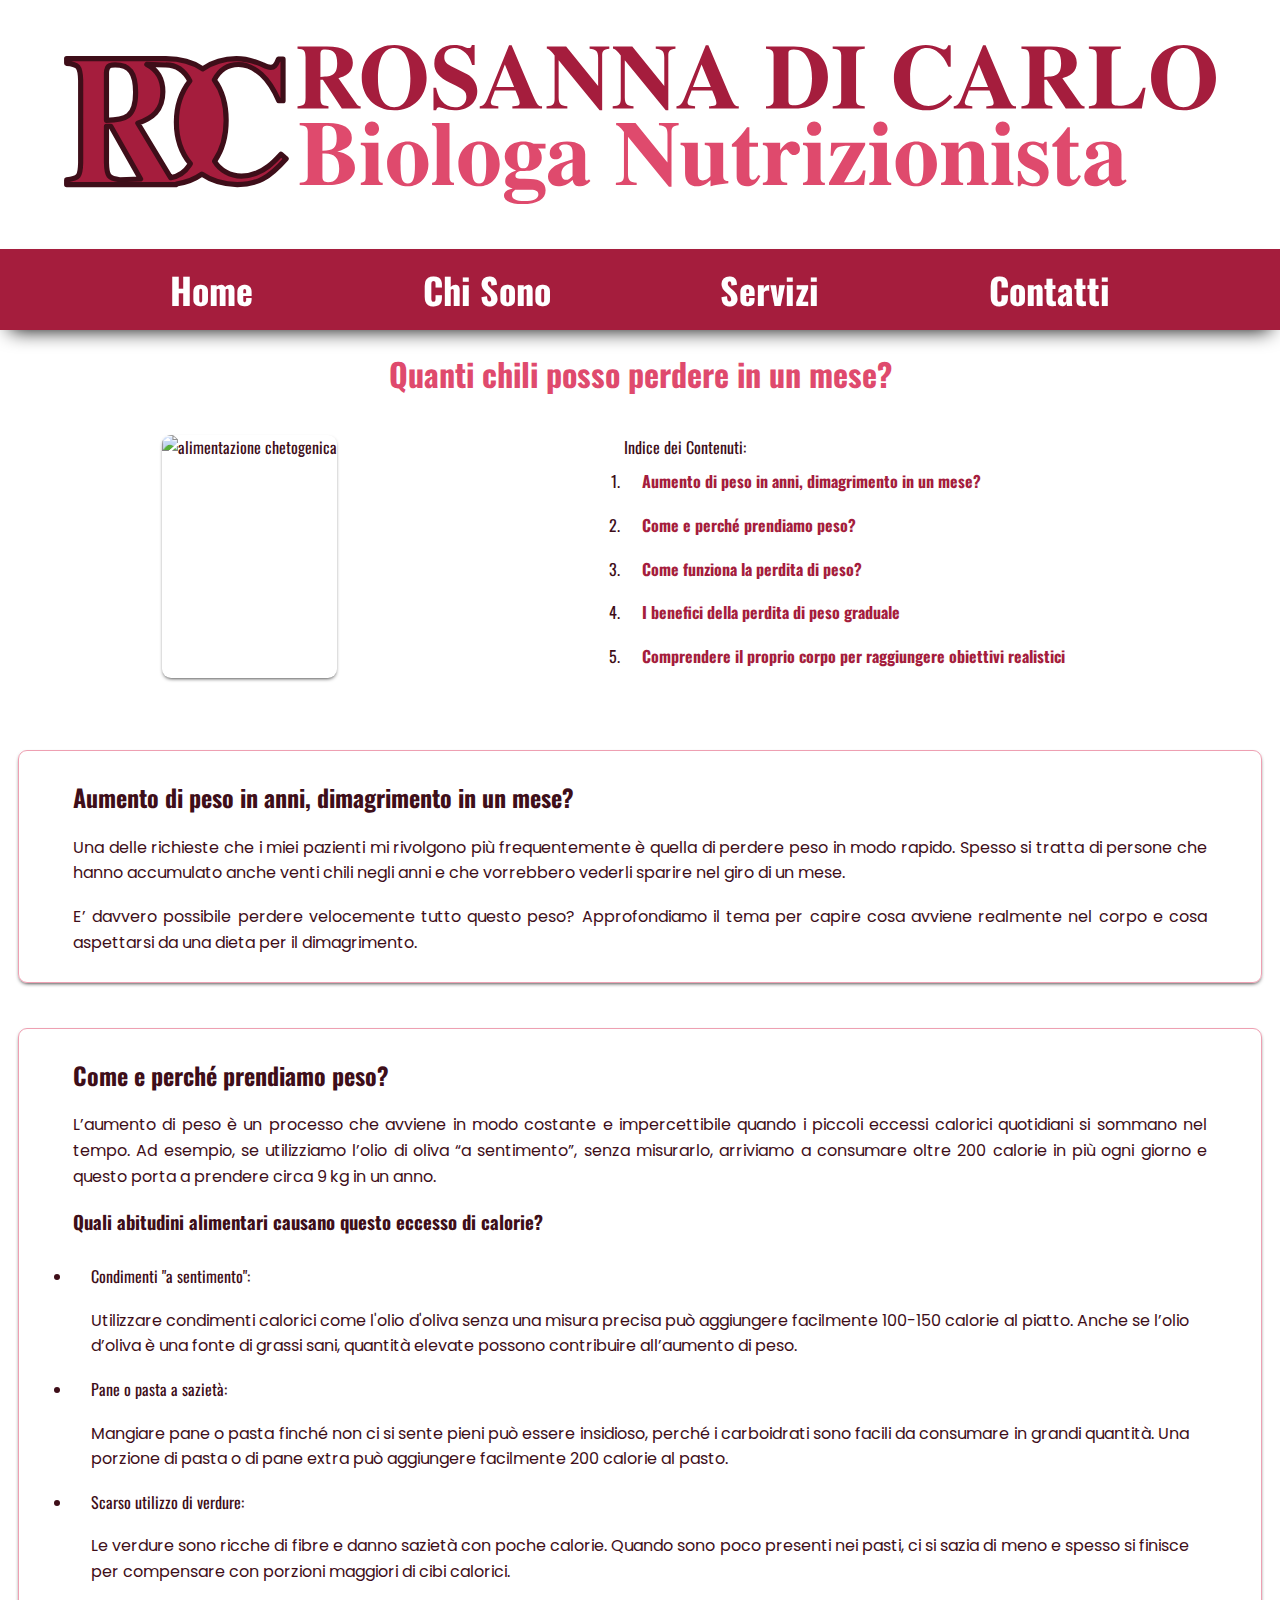
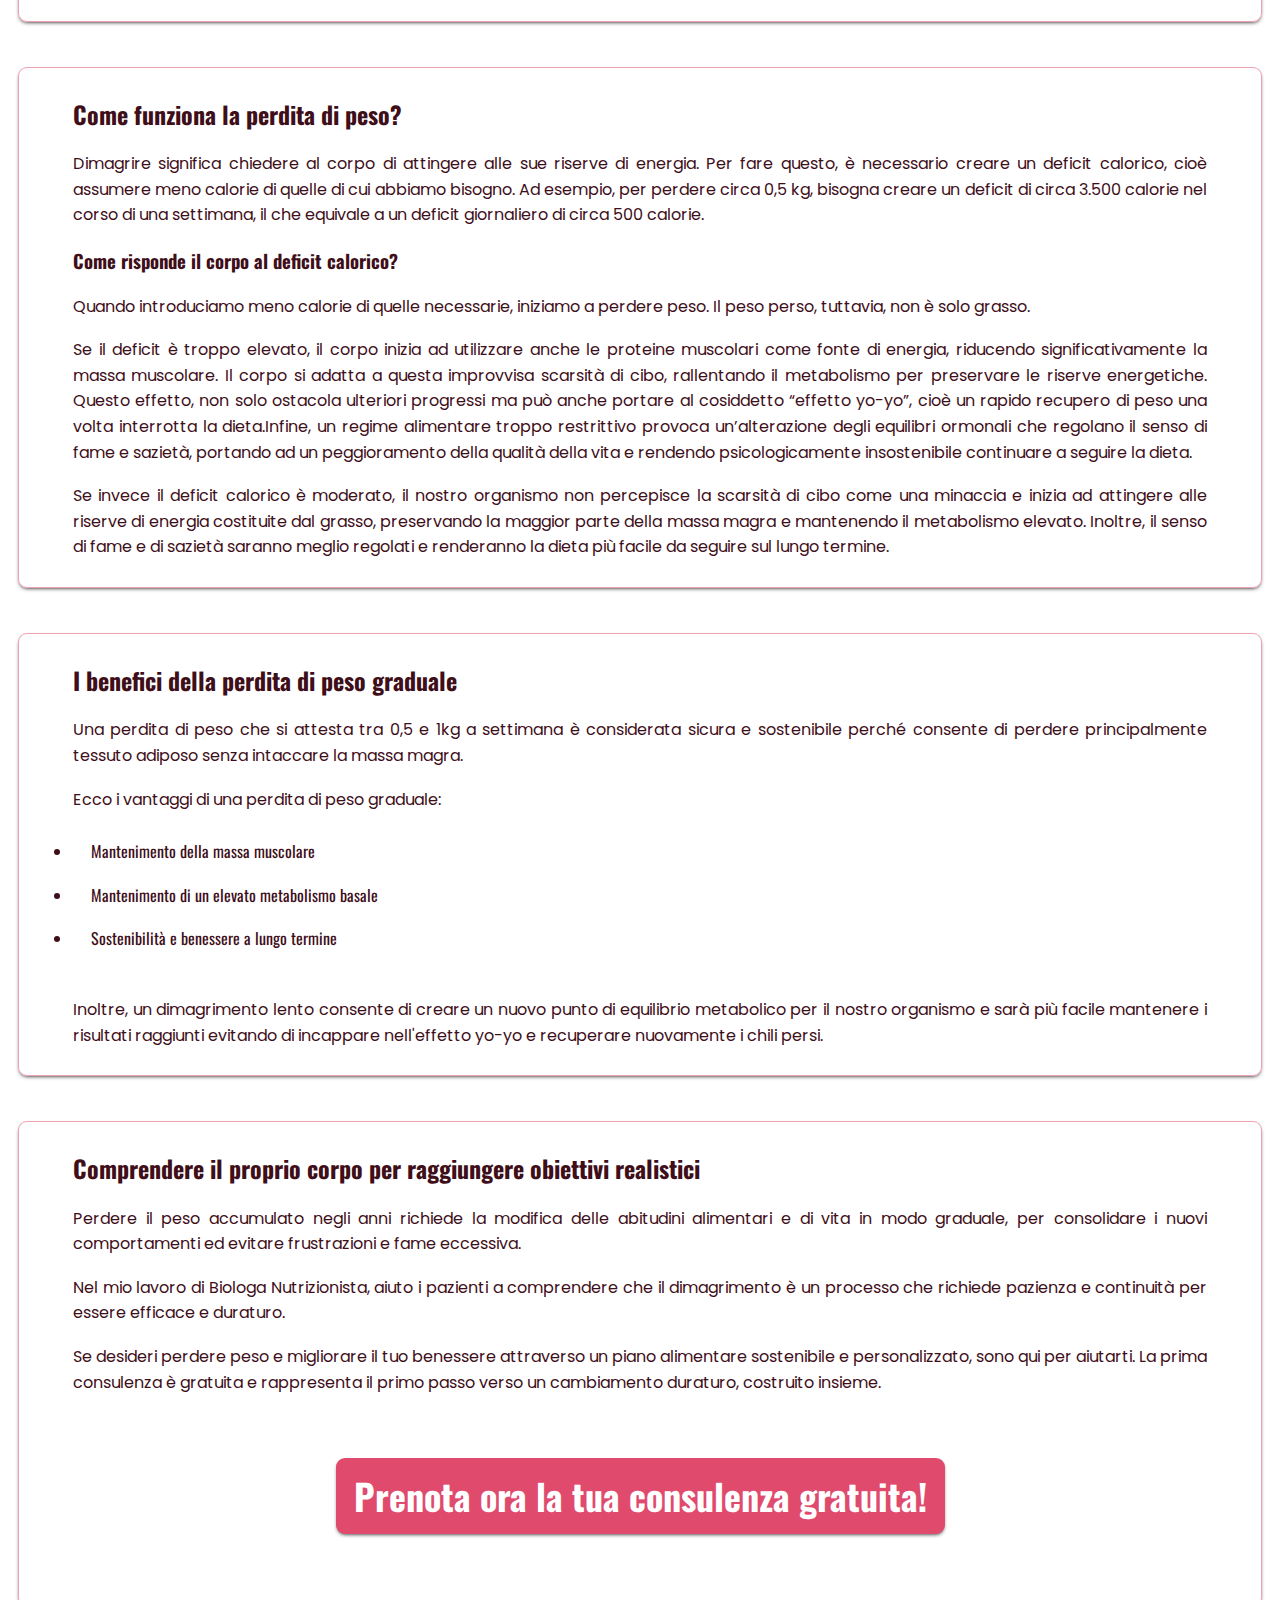
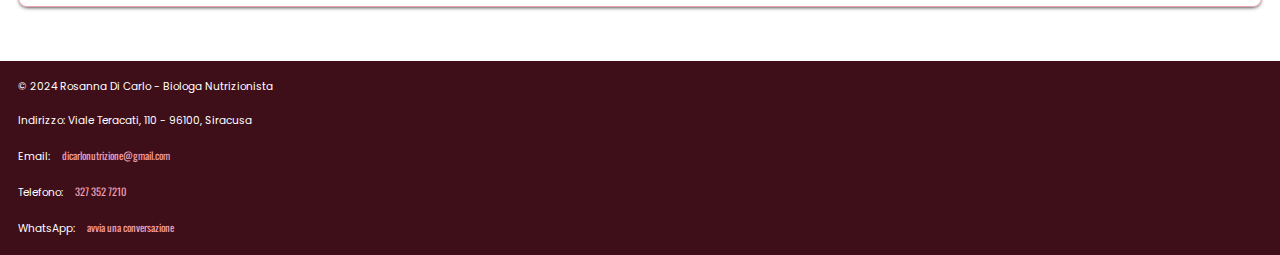
==== quanti-chili-posso-perdere-in-un-mese.html @ 1659f704 "Add files via upload" ====
<!DOCTYPE html>
<html lang="it">
	<head>
		<meta charset="UTF-8">
		<meta name="viewport" content="width=device-width, initial-scale=1.0">
		<meta name="description" content="Vuoi perdere peso in modo sano? Scopri quanti chili puoi perdere in un mese e richiedi una consulenza nutrizionale personalizzata.">
		<meta property="og:title" content="Quanti chili puoi davvero perdere in un mese? La guida della Nutrizionista per risultati sicuri" />
		<meta property="og:description" content="Vuoi perdere peso in modo sano? Scopri quanti chili puoi perdere in un mese e richiedi una consulenza nutrizionale personalizzata." />
		<meta property="og:image" content="img/weight-loss-stages.png" />
		<meta property="og:url" content="https://rosannadicarlo.it/quanti-chili-posso-perdere-in-un-mese" />
		<meta property="og:type" content="website" />
		<title>Quanti chili puoi davvero perdere in un mese? La guida della Nutrizionista per risultati sicuri</title>
		<link rel="icon" href="img/favicon.ico" type="image/x-icon">
		<link rel="stylesheet" href="styles.css">
	</head>
	<body>
		<!-- Intestazione -->
		<header>
			<img class="logo" src="img/logo.svg" alt="Logo Rosanna Di Carlo">
		</header>
		<!-- Barra di Navigazione -->
		<nav>
			<ul>
				<li>
					<a href="https://rosannadicarlo.it/#home">Home</a>
				</li>
				<li>
					<a href="https://rosannadicarlo.it/#chi-sono">Chi Sono</a>
				</li>
				<li>
					<a href="https://rosannadicarlo.it/#servizi">Servizi</a>
				</li>
				<li>
					<a href="https://rosannadicarlo.it/#contatti">Contatti</a>
				</li>
			</ul>
		</nav>
		<main>
			<h1 class="title">Quanti chili posso perdere in un mese?</h1>
			<!-- indice dei contenuti -->
			<div class="container-row">
				<img src="img/weight-loss-stages.png" alt="alimentazione chetogenica" class="round-corners">
				<div>
					<ol>Indice dei Contenuti:
						<li>
							<a href="#sec1">Aumento di peso in anni, dimagrimento in un mese?</a>
						</li>
						<li>
							<a href="#sec2">Come e perché prendiamo peso?</a>
						</li>
						<li>
							<a href="#sec3">Come funziona la perdita di peso?</a>
						</li>
						<li>
							<a href="#sec4">I benefici della perdita di peso graduale</a>
						</li>
						<li>
							<a href="#sec5">Comprendere il proprio corpo per raggiungere obiettivi realistici</a>
						</li>
					</ol>
				</div>
			</div>
			<section id="sec1">	
				<div>
					<h2>Aumento di peso in anni, dimagrimento in un mese?</h2>
					<p>Una delle richieste che i miei pazienti mi rivolgono più frequentemente è quella di perdere peso in modo rapido. Spesso si tratta di persone che hanno accumulato anche venti chili negli anni e che vorrebbero vederli sparire nel giro di un mese.</p>
					<p>E’ davvero possibile perdere velocemente tutto questo peso? Approfondiamo il tema per capire cosa avviene realmente nel corpo e cosa aspettarsi da una dieta per il dimagrimento. </p>
					
				</div>
			</section>
			<section id="sec2">
				<div>
					<h2>Come e perché prendiamo peso?</h2>
					<p>L’aumento di peso è un processo che avviene in modo costante e impercettibile quando i piccoli eccessi calorici quotidiani si sommano nel tempo. Ad esempio, se utilizziamo l’olio di oliva “a sentimento”, senza misurarlo, arriviamo a consumare oltre 200 calorie in più ogni giorno e questo porta a prendere circa 9 kg in un anno.</p>
					<h3>Quali abitudini alimentari causano questo eccesso di calorie?</h3>
					<ul>
						<li>Condimenti "a sentimento":</li>
						<p>Utilizzare condimenti calorici come l'olio d'oliva senza una misura precisa può aggiungere facilmente 100-150 calorie al piatto. Anche se l’olio d’oliva è una fonte di grassi sani, quantità elevate possono contribuire all’aumento di peso.</p>
						<li>Pane o pasta a sazietà:</li>
						<p>Mangiare pane o pasta finché non ci si sente pieni può essere insidioso, perché i carboidrati sono facili da consumare in grandi quantità. Una porzione di pasta o di pane extra può aggiungere facilmente 200 calorie al pasto.</p>
						<li>Scarso utilizzo di verdure:</li>
						<p>Le verdure sono ricche di fibre e danno sazietà con poche calorie. Quando sono poco presenti nei pasti, ci si sazia di meno e spesso si finisce per compensare con porzioni maggiori di cibi calorici.</p>
					</ul>
				</div>
			</section>
			<section id="sec3">
				<div>
					<h2>Come funziona la perdita di peso?</h2>
					<p>Dimagrire significa chiedere al corpo di attingere alle sue riserve di energia. Per fare questo, è necessario creare un deficit calorico, cioè assumere meno calorie di quelle di cui abbiamo bisogno.  Ad esempio, per perdere circa 0,5 kg, bisogna creare un deficit di circa 3.500 calorie nel corso di una settimana, il che equivale a un deficit giornaliero di circa 500 calorie.</p>
					<h3>Come risponde il corpo al deficit calorico?</h3>
					<p>Quando introduciamo meno calorie di quelle necessarie, iniziamo a perdere peso. Il peso perso, tuttavia, non è solo grasso.</p>
					<p>Se il deficit è troppo elevato, il corpo inizia ad utilizzare anche le proteine muscolari come fonte di energia, riducendo significativamente la massa muscolare. Il corpo si adatta a questa improvvisa scarsità di cibo, rallentando il metabolismo per preservare le riserve energetiche. Questo effetto, non solo ostacola ulteriori progressi ma può anche portare al cosiddetto “effetto yo-yo”, cioè un rapido recupero di peso una volta interrotta la dieta.Infine, un regime alimentare troppo restrittivo provoca un’alterazione degli equilibri ormonali che regolano il senso di fame e sazietà, portando ad un peggioramento della qualità della vita e rendendo psicologicamente insostenibile continuare a seguire la dieta.</p>
					<p>Se invece il deficit calorico è moderato, il nostro organismo non percepisce la scarsità di cibo come una minaccia e inizia ad attingere alle riserve di energia costituite dal grasso, preservando la maggior parte della massa magra e mantenendo il metabolismo elevato. Inoltre, il senso di fame e di sazietà saranno meglio regolati e renderanno la dieta più facile da seguire sul lungo termine.</p>
				</div>
			</section>
			<section id="sec4">
				<div>
					<h2>I benefici della perdita di peso graduale</h2>
					<p>Una perdita di peso che si attesta tra 0,5 e 1kg a settimana è considerata sicura e sostenibile perché consente di perdere principalmente tessuto adiposo senza intaccare la massa magra.</p>
					<p>Ecco i vantaggi di una perdita di peso graduale:
						<ul>
							<li>Mantenimento della massa muscolare</li>
							<li>Mantenimento di un elevato metabolismo basale</li>
							<li>Sostenibilità e benessere a lungo termine</li>
						</ul>
					</p>
					<p>Inoltre, un dimagrimento lento consente di creare un nuovo punto di equilibrio metabolico per il nostro organismo e sarà più facile mantenere i risultati raggiunti evitando di incappare nell'effetto yo-yo e recuperare nuovamente i chili persi.</p>
				</div>			
			</section>
			<section id="sec5">
				<div>
					<h2>Comprendere il proprio corpo per raggiungere obiettivi realistici</h2>
					<p>Perdere il peso accumulato negli anni richiede la modifica delle abitudini alimentari e di vita in modo graduale, per consolidare i nuovi comportamenti ed evitare frustrazioni e fame eccessiva.</p>
<p>					Nel mio lavoro di Biologa Nutrizionista, aiuto i pazienti a comprendere che il dimagrimento è un processo che richiede pazienza e continuità per essere efficace e duraturo.</p>
					<p>Se desideri perdere peso e migliorare il tuo benessere attraverso un piano alimentare sostenibile e personalizzato, sono qui per aiutarti. La prima consulenza è gratuita e rappresenta il primo passo verso un cambiamento duraturo, costruito insieme.</p>
					<div class="cta">
						<a href="https://rosannadicarlo.it/#contatti" class="cta-link">Prenota ora la tua consulenza gratuita!</a>
					</div>
				</div>			
			</section>
		</main>
		<!-- Piede di Pagina -->
		<footer>
	    		<p>© 2024 Rosanna Di Carlo - Biologa Nutrizionista</p>
	    		<p>Indirizzo: Viale Teracati, 110 - 96100, Siracusa</p>
	    		<p>Email: 
	    			<a href="mailto:dicarlonutrizione@gmail.com">dicarlonutrizione@gmail.com</a>
    			</p>
	    		<p>Telefono: 
				<a href="tel:3273527210">327 352 7210</a>
			</p>
			<p>WhatsApp: 
					<a href="https://wa.me/393273527210" alt="Avvia una conversazione su WhatsApp" title="clicca per avviare una chat su Whatsapp">avvia una conversazione</a>
				</p>
			<!--p>Social: 
	    			<a href="https://www.facebook.com/tuapagina" target="_blank" rel="noopener noreferrer">Facebook</a>
	    			<a href="https://www.instagram.com/tuoaccount" target="_blank" rel="noopener noreferrer">Instagram</a>
    			</p-->
		</footer>
	</body>
</html>
---- styles.css ----
/* Aggiungi qui eventuali stili CSS personalizzati */
        /* PALETTE DI COLORI:
        1: #3E0E19; molto scuro, per testi e contorni;
        2: #A51D3D; acceso, per navbar, footer e/o titoli;
        3: #DF4A6D; medio, alternativa per navbar, footer e/o titoli; colore dei link;
        4: #EEA0B2; tenue, non ancora definito, per contrasto con scuro e acceso;
        5: white; bianco, per sfondo pagina;*/
/* generale */       
@import url('https://fonts.googleapis.com/css2?family=Oswald&family=Poppins&display=swap');
* {
	box-sizing: border-box;
	margin: 0;
	padding: 0;
	font-family: 'Poppins', sans-serif;
	/*border: 1px solid black;*/
	font-family: 'Oswald', serif;
	scroll-behavior: smooth;
	}
/* header */
header {
	display: flex;
	align-items: center;
	justify-content: center;
	}
.logo {
	width: 90vw;
	margin: 5vmin 0;
	}
.title {
	color: #DF4A6D;
	text-align: center;
	}
h1, h2, h3, h4, h5, h6 {
	font-family: 'Oswald', serif;
	font-weight: bold;
	}
p {
	font-family: 'Poppins', sans-serif;
	font-weight: normal;
	text-align: justify;
	}
/* navbar */
nav {
	background-color: #A51D3D;
	height: 9vmin;
	position: sticky;
	top: 0;
	display: flex;
	align-items: center;
	box-shadow: 0 10px 20px -10px black;
	}
nav ul {
	text-align: center;
	width: 100%;
	display: flex;
	justify-content: space-evenly;
	}
nav li {
	list-style-type: none;
	}
nav a {
	color: white;
	text-decoration: none;
	font-weight: bold;
	font-size: 4vmin;
	}
nav a:hover, nav a:active {
	text-decoration: underline;
	}
/* main content */
main {
	padding: 1vmin 2vmin;
	line-height: 1.6;
	color: #3E0E19;
	}
main * {
	padding: inherit;
	}
main a {
	text-decoration: none;
	color: #A51D3D;
	font-weight: bold;
	padding: 0;
	}
main a:hover, main a:active {
	text-decoration: underline;
	}
.container-row {
	display: flex;
	justify-content: space-around;
	}
.cta {
	width:100%;
	display: flex;
	justify-content: space-around;
}
.cta-link {
	margin: 5vmin 0;
	padding: 1vmin 2vmin;
	background-color: #DF4A6D;
	color: white;
	font-size: 4vmin;
	font-weight: bold;
	border-radius: 9px;
	box-shadow: 0 2px 4px -2px black;
	display: flex;
	align-items: center;
	justify-content: center;	
}
section {
	margin: 5vmin 0;
	border: 1px solid #EEA0B2;
	border-radius: 9px;
	box-shadow:  0 2px 4px -2px black;
	scroll-margin-top: 9vmin;
	padding: inherit;
	display: flex;
	align-items: flex-start;
	justify-content: center;
	flex-wrap:wrap;
	}
blockquote {
	padding: 4vmin 8vmin;
}
li p {
	display: inline;
}
.carousel {
	margin: 0;
	padding: 0;
	width: 100%;
	display: flex;
	justify-content: space-around;
	}
.carousel .round-corners {
	width: 25vw;
	}
.round-corners {
	margin: 2vmin 0;
	padding: 0;
	max-width: 33.33vw;
	object-fit: contain;
	border-radius: 9px;
	box-shadow: 0 2px 4px -2px black;
	}
@media screen and (orientation:portrait) {
	section {
		flex-wrap: wrap;
		justify-content: center;
		}
	.container-row {
		flex-wrap: wrap;
		justify-content: center;
	}
	.carousel {
		flex-direction: column;
		justify-content: center;
		}
	.carousel .round-corners {
		width: 90vw;
		}
	.round-corners {
		margin-top: 2vmin;
		padding: 0;
		max-width: 90vw;	
		aspect-ratio: 1/1;
		object-fit: cover;
		border-radius: 9px;
		box-shadow:  0 2px 4px -2px black;
		}	
	section > div {
	max-width: 100%;
		}
	li p {
	display: block;
	}	
	}
/* footer */	
footer {
	padding: 1vmin;
	background-color: #3E0E19;
	color: white;
	font-size: 66%;
	}
footer * {
	padding: inherit;
	}
footer a {
	color: #EEA0B2;
	text-decoration: none;
	}
footer a:hover, footer a:active {
	text-decoration: underline;
	}
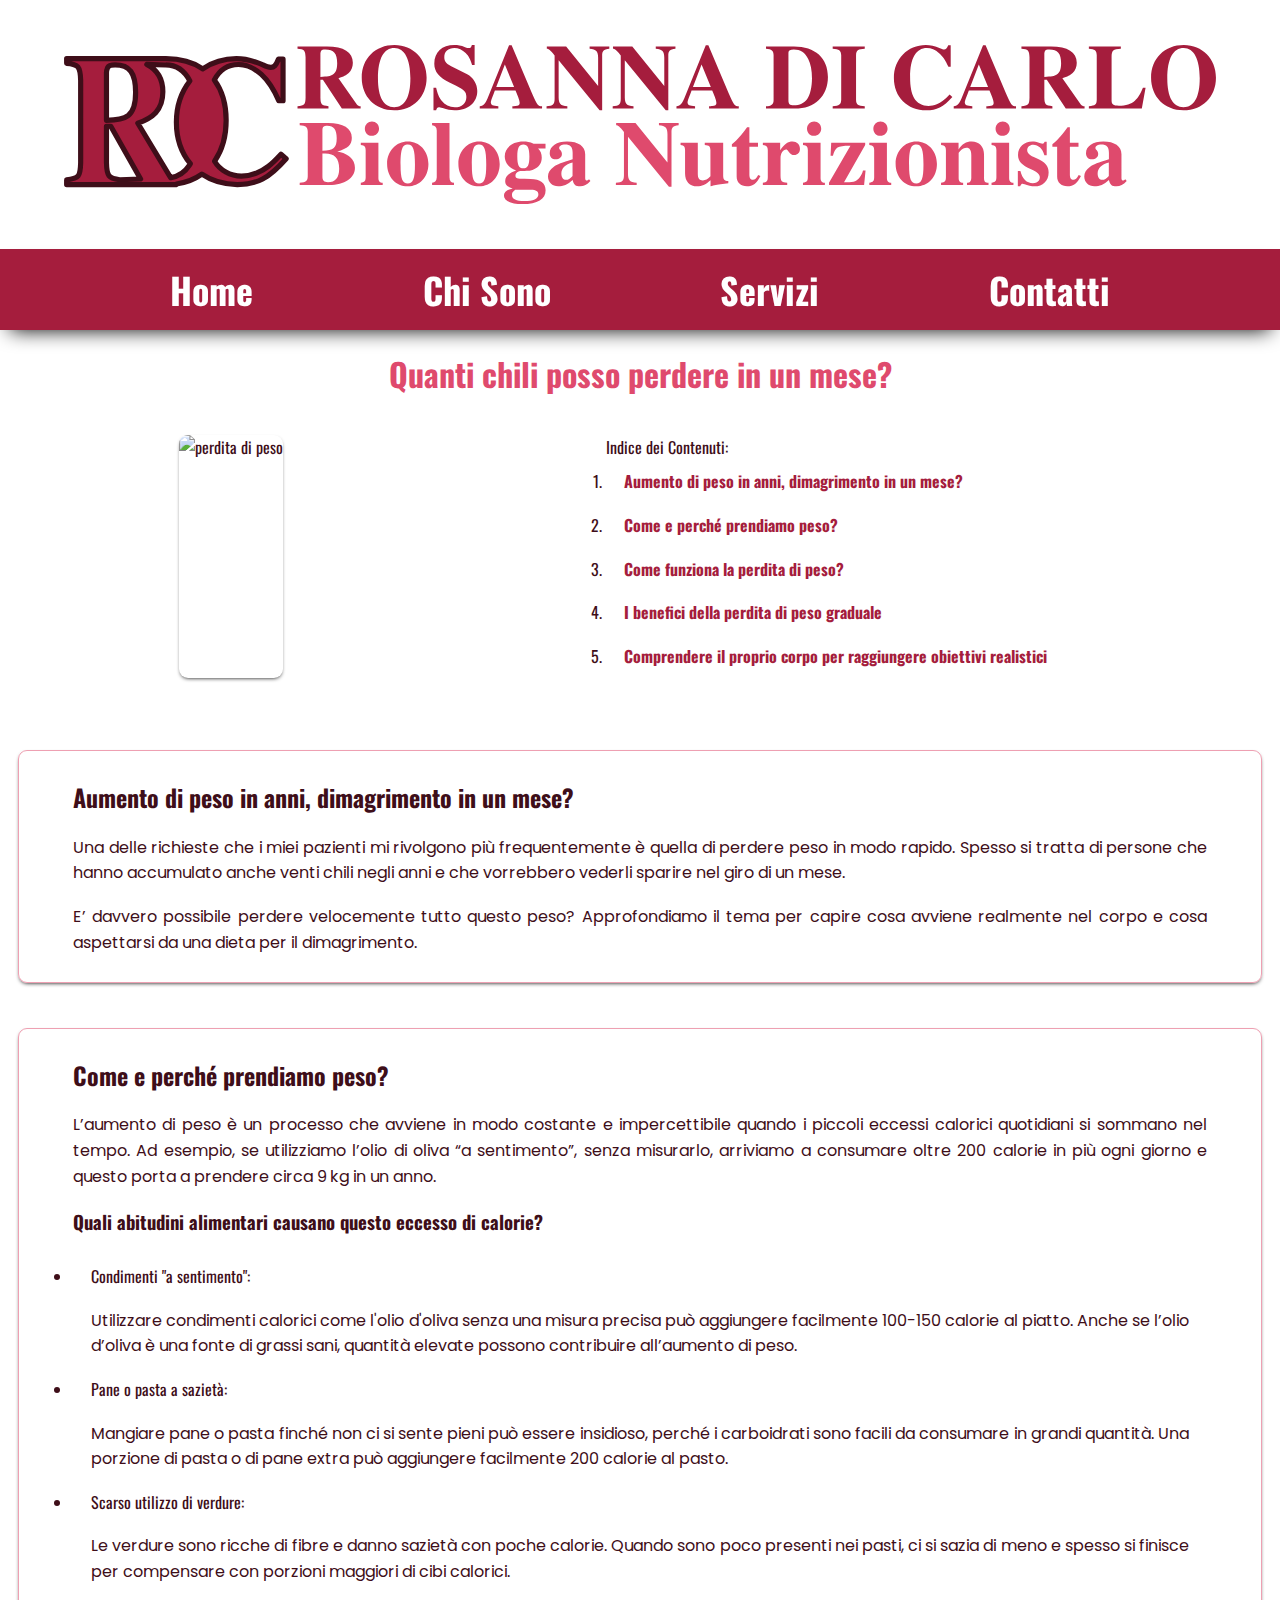
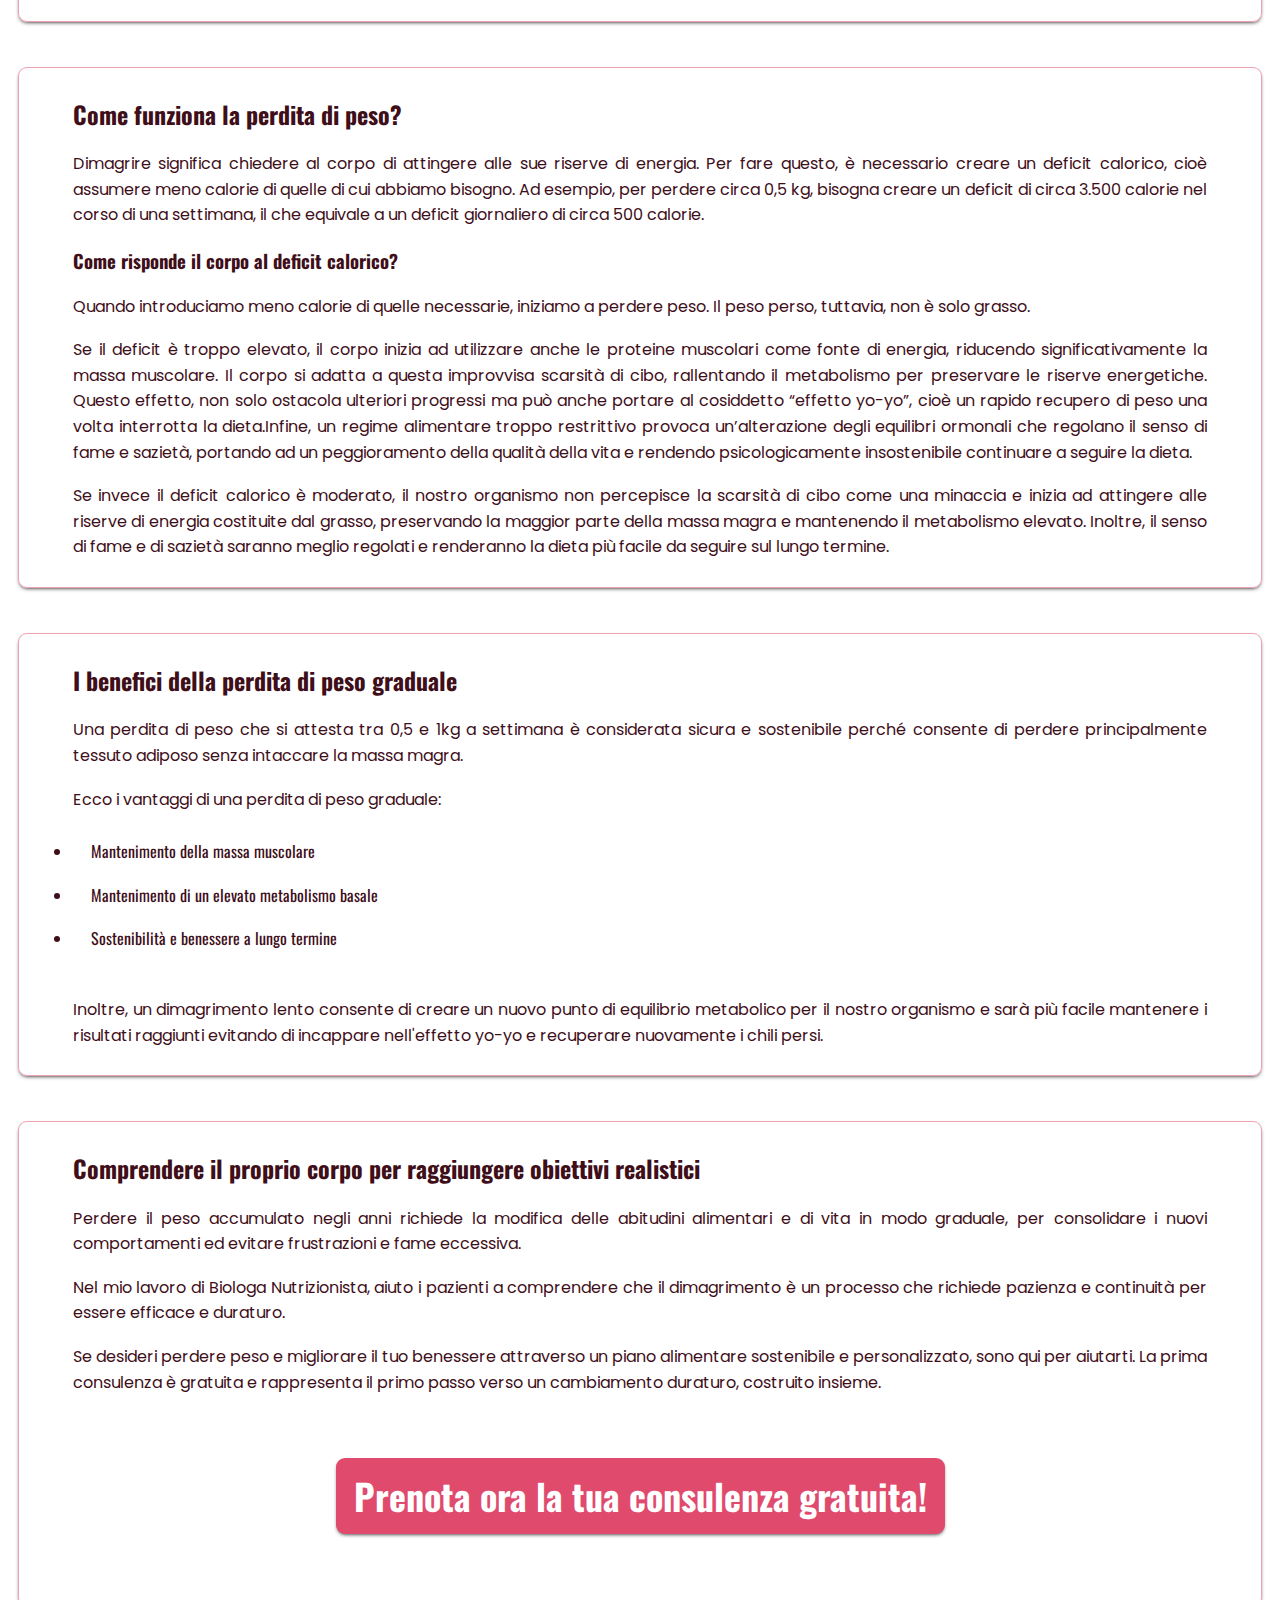
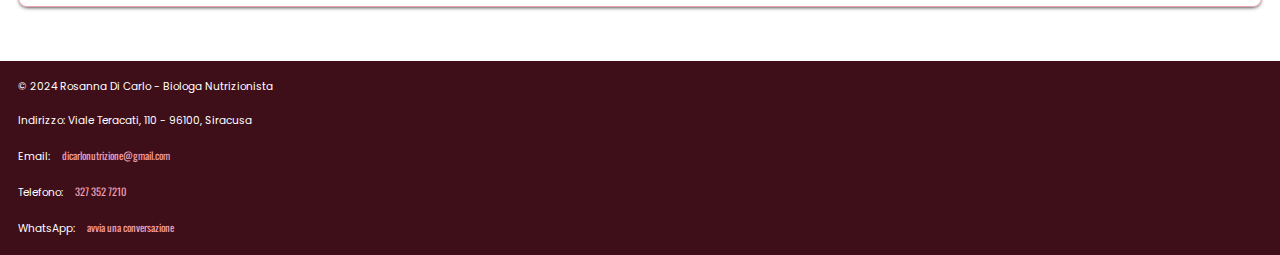
==== commit 1cd355a7: "Update quanti-chili-posso-perdere-in-un-mese.html" ====
--- a/quanti-chili-posso-perdere-in-un-mese.html
+++ b/quanti-chili-posso-perdere-in-un-mese.html
@@ -39,7 +39,7 @@
 			<h1 class="title">Quanti chili posso perdere in un mese?</h1>
 			<!-- indice dei contenuti -->
 			<div class="container-row">
-				<img src="img/weight-loss-stages.png" alt="alimentazione chetogenica" class="round-corners">
+				<img src="img/weight-loss-stages.png" alt="perdita di peso" class="round-corners">
 				<div>
 					<ol>Indice dei Contenuti:
 						<li>
